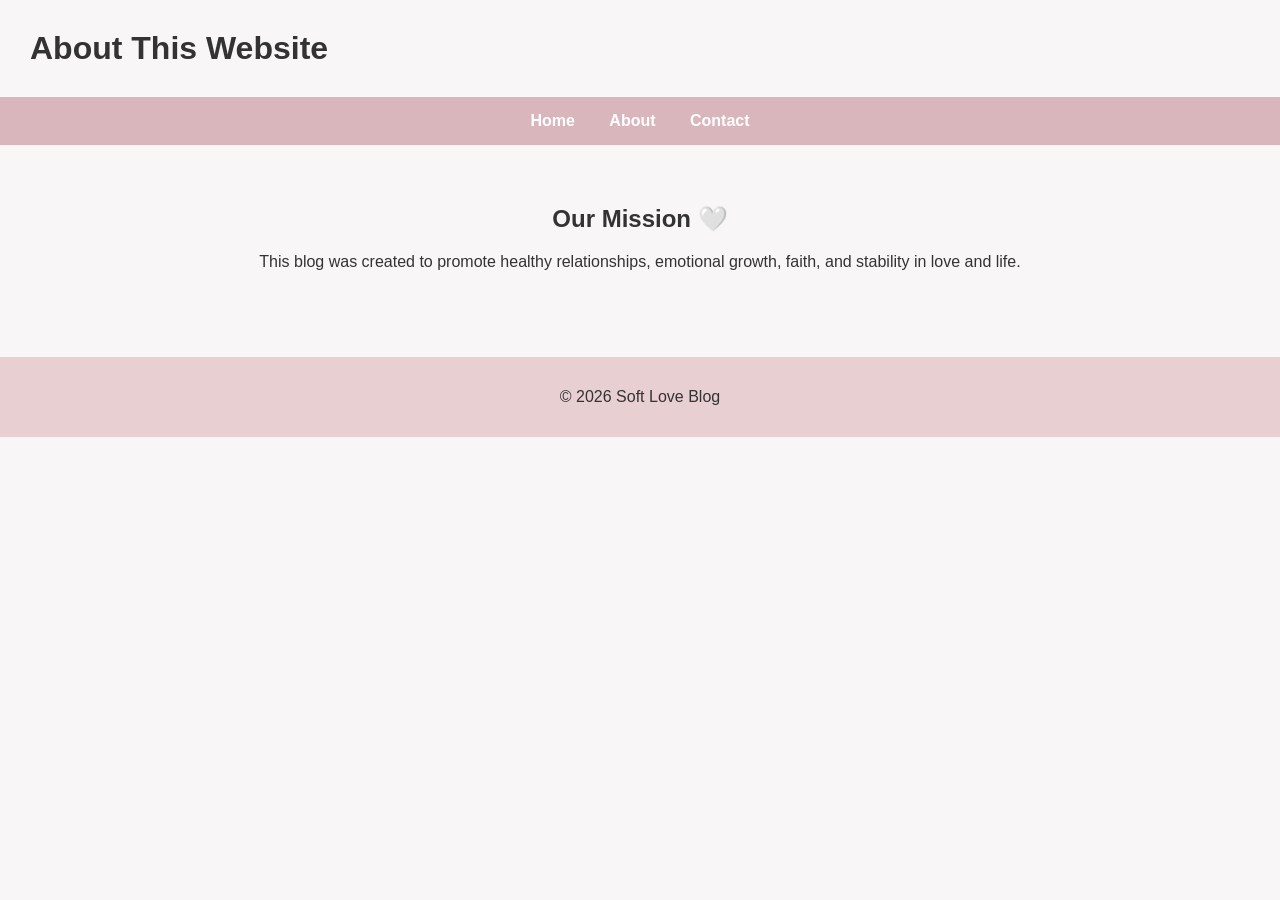
==== about.html @ e23ec159 "Added new pages" ====
<!DOCTYPE html>
<html lang="en">
<head>
    <meta charset="UTF-8">
    <meta name="viewport" content="width=device-width, initial-scale=1.0">
    <title>About - Soft Love Blog</title>
    <link rel="stylesheet" href="style.css">
</head>
<body>

<header>
    <h1>About This Website</h1>
</header>

<nav>
    <a href="index.html">Home</a>
    <a href="about.html">About</a>
    <a href="contact.html">Contact</a>
</nav>

<section class="intro">
    <h2>Our Mission 🤍</h2>
    <p>
        This blog was created to promote healthy relationships,
        emotional growth, faith, and stability in love and life.
    </p>
</section>

<footer>
    <p>© 2026 Soft Love Blog</p>
</footer>

</body>
</html>
---- style.css ----
body {
    font-family: Arial, sans-serif;
    margin: 0;
    background-color: #f9f6f7;
    color: #333;
}

header {
    background-color: #d9b6bb
    text-align: center;
    padding: 30px;
}

header h1 {
    margin: 0;
}

nav {
    background-color: #d9b6bb;
    text-align: center;
    padding: 15px;
}

nav a {
    color: white;
    text-decoration: none;
    margin: 0 15px;
    font-weight: bold;
}

nav a:hover {
    text-decoration: underline;
}

.intro {
    text-align: center;
    padding: 40px 20px;
}

.posts {
    display: flex;
    flex-wrap: wrap;
    justify-content: center;
    gap: 20px;
    padding: 20px;
}

.card {
    background-color: white;
    padding: 20px;
    width: 250px;
    border-radius: 10px;
    box-shadow: 0 4px 8px rgba(0,0,0,0.1);
    text-align: center;
}

.card img {
    width: 100%;
    height: 180px;
    object-fit: cover;
    border-radius: 10px;
    margin-bottom: 10px;
}

footer {
    text-align: center;
    padding: 15px;
    background-color: #e8cfd2;
    margin-top: 30px;
}

@media (max-width: 768px) {

    nav {
        display: flex;
        flex-direction: column;
        gap: 10px;
    }

    .posts {
        flex-direction: column;
        align-items: center;
    }

    .card {
        width: 90%;
    }
}
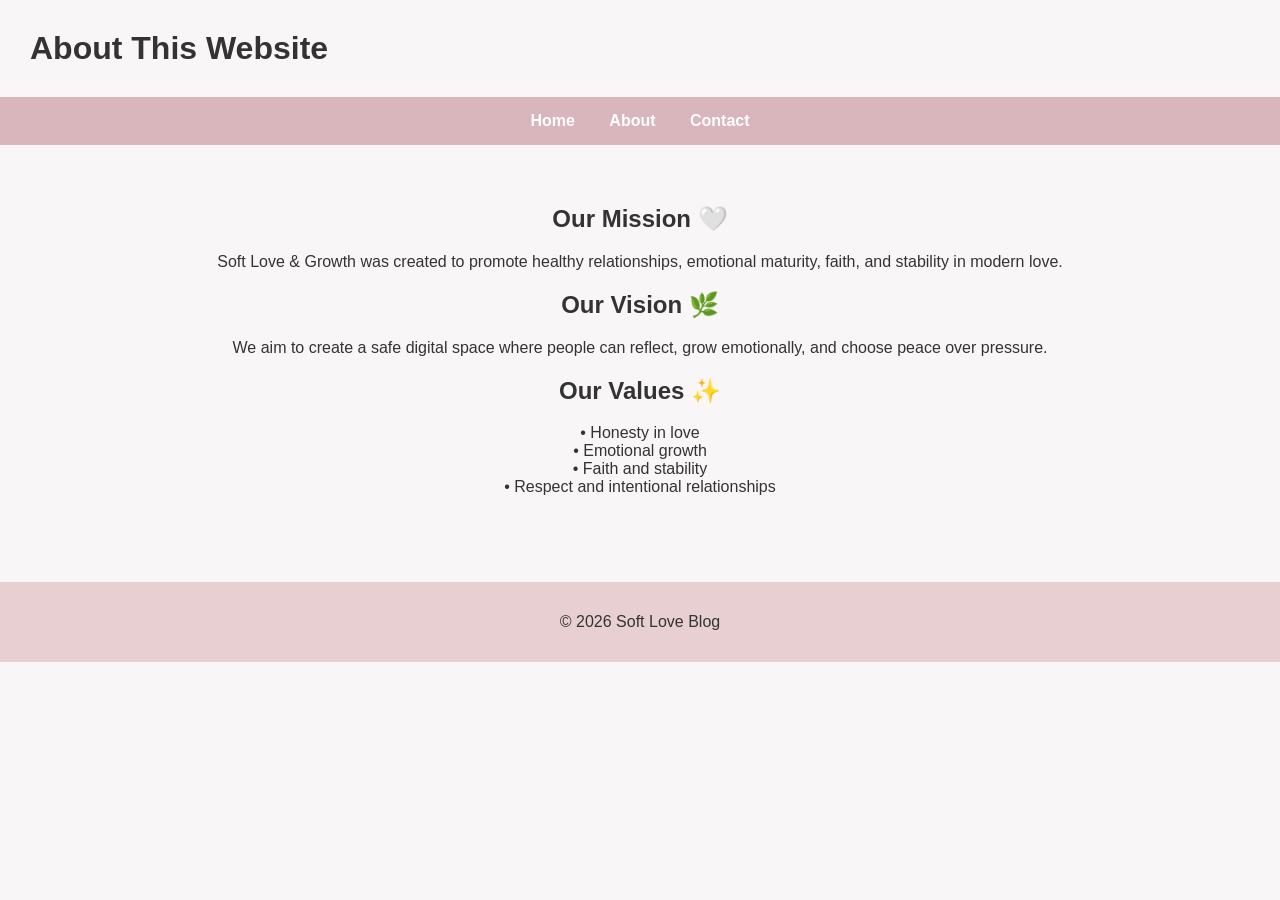
==== commit 4141d912: "Updated About page content" ====
--- a/about.html
+++ b/about.html
@@ -21,11 +21,24 @@
 <section class="intro">
     <h2>Our Mission 🤍</h2>
     <p>
-        This blog was created to promote healthy relationships,
-        emotional growth, faith, and stability in love and life.
+        Soft Love & Growth was created to promote healthy relationships,
+        emotional maturity, faith, and stability in modern love.
+    </p>
+
+    <h2>Our Vision 🌿</h2>
+    <p>
+        We aim to create a safe digital space where people can reflect,
+        grow emotionally, and choose peace over pressure.
+    </p>
+
+    <h2>Our Values ✨</h2>
+    <p>
+        • Honesty in love<br>
+        • Emotional growth<br>
+        • Faith and stability<br>
+        • Respect and intentional relationships
     </p>
 </section>
-
 <footer>
     <p>© 2026 Soft Love Blog</p>
 </footer>
